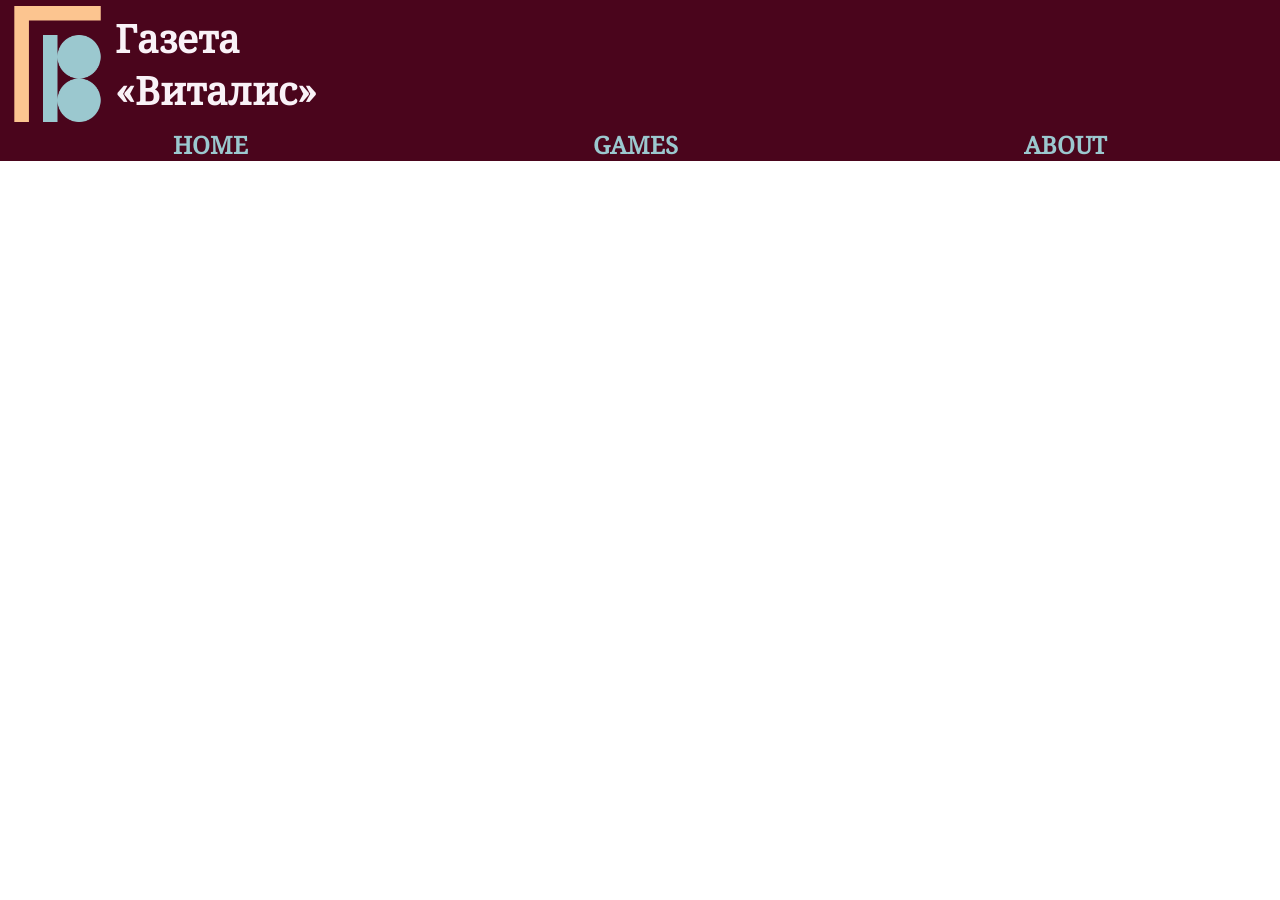
==== about.html @ ee10686f "Added games" ====
<!DOCTYPE html>
<html lang="en">
<head>
    <meta charset="UTF-8">
    <meta name="viewport" content="width=device-width, initial-scale=1.0">
    <title>The Vitalis Gazette</title>
    <link rel="stylesheet" href="./stylesheets/base.css">
    <link rel="stylesheet" href="./stylesheets/main.css">
</head>
<body>
    <header>
        <div class="topbar">
            <img src="./images/tvg_logo.png" width="15%">
            <h1 class="topbarLabel">Газета <br> «Виталис»</h1>
        </div>
        <div class="barButtons">
            <a href="./index.html">HOME</a>
            <a href="./games.html">GAMES</a>
            <a href="./about.html">ABOUT</a>
        </div>
    </header>
</body>
---- stylesheets/base.css ----
:root{
    --logo-orange: #FCC590;
    --logo-blue: #9BC8CF;
    --teal: #084C61;
    --red: #DB504A;
    --maroon: #4A051C;
    --white: #f9f2f7;
    --black: #050414;
}

/* Noto is licensed under the SIL Open Font License */
/* A copy of the license can be found at fonts/OFL.txt */
@font-face {
    font-family: "Noto";
    src: url("fonts/NotoSerif-VariableFont_wdth\,wght.ttf");
    font-weight: 400;
    font-style: normal;
}

@font-face {
    font-family: "Noto";
    src: url("fonts/NotoSerif-Italic-VariableFont_wdth\,wght.ttf");
    font-weight: 400;
    font-style: italic;
}

/* Noto is licensed under the SIL Open Font License */
/* A copy of the license can be found at fonts/OFL.txt */
@font-face {
    font-family: "Gasoek";
    src: url("fonts/GasoekOne-Regular.ttf");
    font-weight: 400;
    font-style: normal;
}

* {
    font-family: "Noto";
    color: var(--black);
}
---- stylesheets/main.css ----
body{
    padding: 0;
    margin: 0;
}

.topbar{
    width: 100%;
    background-color: var(--maroon);
    height: 10vw;
    padding: 0;
    margin: 0;
    display: flex;
    flex-direction: row;
    align-items: center;
    justify-content: flex-start;
}

.topbar img{
    height: 9vw;
    width: auto;
}

.topbarLabel{
    color: var(--white);
    font-size: 3vw;
    display: flex;
}

.barButtons{
    display: flex;
    justify-content: space-around;
    background-color: var(--maroon);
}

.barButtons a{
    text-decoration: none;
    font-weight: bold;
    font-size: x-large;
    color: var(--logo-blue);
}

@media screen and (width < 1000px){
    .topbar{
        height: 20vw;
    }

    .topbar img{
        height: 18vw;
    }

    .topbarLabel{
        display: none;
    }
}

.quote{
    width: 100%;
    display: flex;
    flex-direction: column;
    align-items: center;
    justify-content: center;
    margin-top: 2vw;
    margin-bottom: 2vw;
}

.quote h1{
    margin: 5px;
    margin-bottom: 0;
}
.quote p{
    margin-top: 0;
    color: var(--teal)
}

.row{
    display: flex;
    flex-direction: row;
    align-items: center;
    justify-content: center;
}

.col{
    display: flex;
    flex-direction: column;
    align-items: center;
    justify-content: center;
}

.story{
    display: flex;
    flex-direction: column;
    align-items: center;
    width: 30vw;
}

.story img{
    width: 20vw;
    border-radius: 1vw;
}

.story h1, .story h2, .story p{
    text-align: center;
    margin: 0;
    width: 20vw;
}

.storyRow{
    display: flex;
    flex-direction: row;
    width: 100%;
    justify-content: space-around;
}

.storyRowSep{
    height: 5vw;
}

@media screen and (width < 1000px){
    .story{
        width: 80vw;
        margin: 10vw;
    }

    .story h1, .story h2, .story p, .story img{
        width: 80vw;
    }

    .story img{
        border-radius: 5vw;
    }

    .storyRow{
        flex-direction: column;
        align-items: center;
    }

    .storyRowSep{
        height: 0;
    }
}
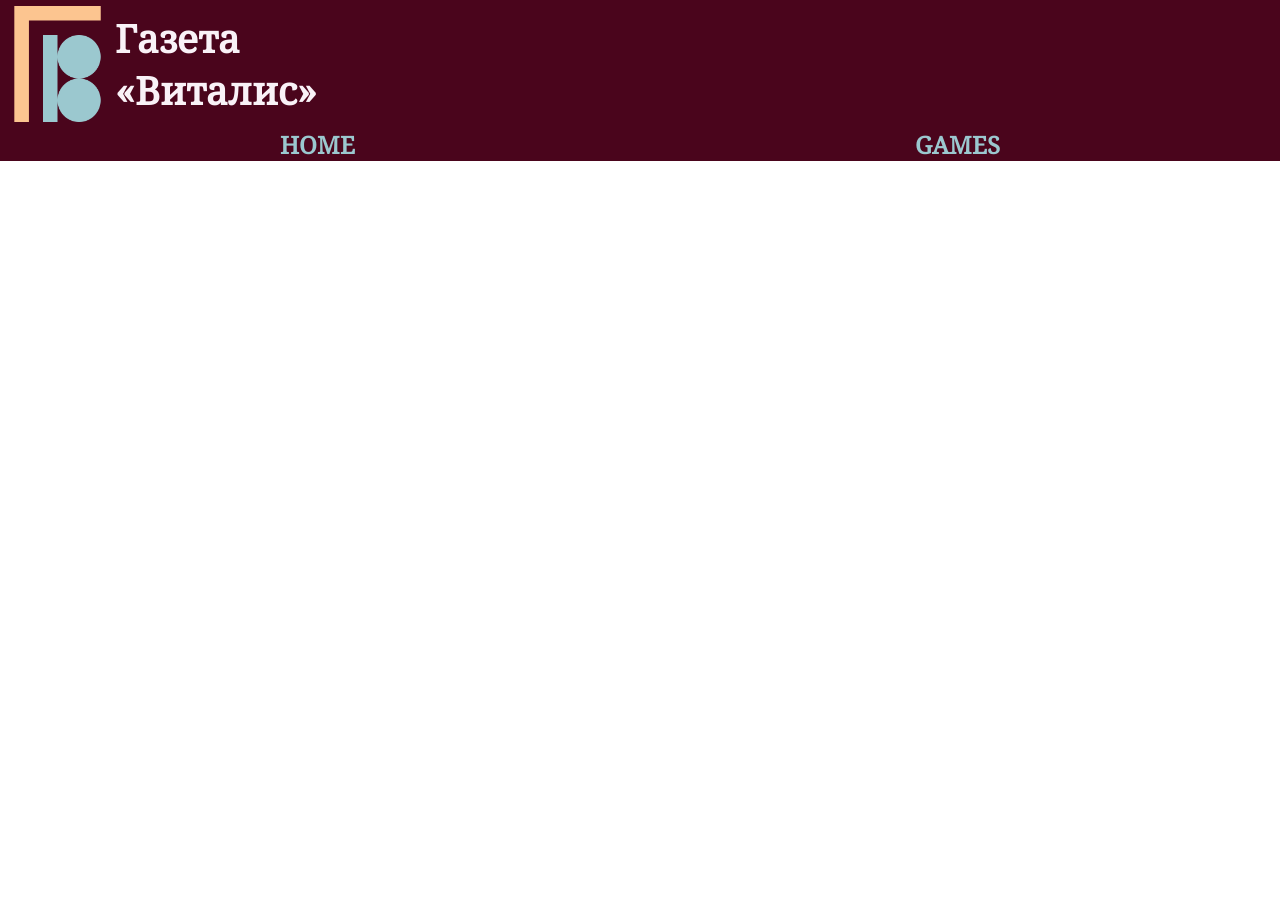
==== commit b7be02f6: "Fix" ====
--- a/about.html
+++ b/about.html
@@ -16,7 +16,6 @@
         <div class="barButtons">
             <a href="./index.html">HOME</a>
             <a href="./games.html">GAMES</a>
-            <a href="./about.html">ABOUT</a>
         </div>
     </header>
 </body>
--- a/stylesheets/main.css
+++ b/stylesheets/main.css
@@ -95,7 +95,9 @@
 
 .story img{
     width: 20vw;
+    height: 12.5vw;
     border-radius: 1vw;
+    object-fit: cover;
 }
 
 .story h1, .story h2, .story p{
@@ -115,6 +117,40 @@
     height: 5vw;
 }
 
+.bigger{
+    height: 20vw !important;
+}
+
+.biggest{
+    height: 100% !important;
+}
+
+.percent{
+    color: var(--teal);
+}
+
+.story2{
+    display: flex;
+    flex-direction: column;
+    align-items: center;
+    width: 60vw; 
+}
+
+.story2 img{
+    width: 100%;
+    height: 100%;
+    object-fit: cover;
+    border-radius: 2vw;
+}
+
+.wideAd{
+    display: block;
+}
+
+.tallAd{
+    display: none;
+}
+
 @media screen and (width < 1000px){
     .story{
         width: 80vw;
@@ -126,6 +162,8 @@
     }
 
     .story img{
+        width: 80vw;
+        height: 50vw;
         border-radius: 5vw;
     }
 
@@ -137,4 +175,25 @@
     .storyRowSep{
         height: 0;
     }
+
+    .bigger{
+        height: 50vw !important;
+    }
+
+    .story2{
+        width: 80vw;
+        height: 100vw;
+    }
+
+    .wideAd{
+        display: none;
+    }
+
+    .tallAd{
+        display: block
+    }
+}
+
+footer{
+    height: 5vw;
 }
